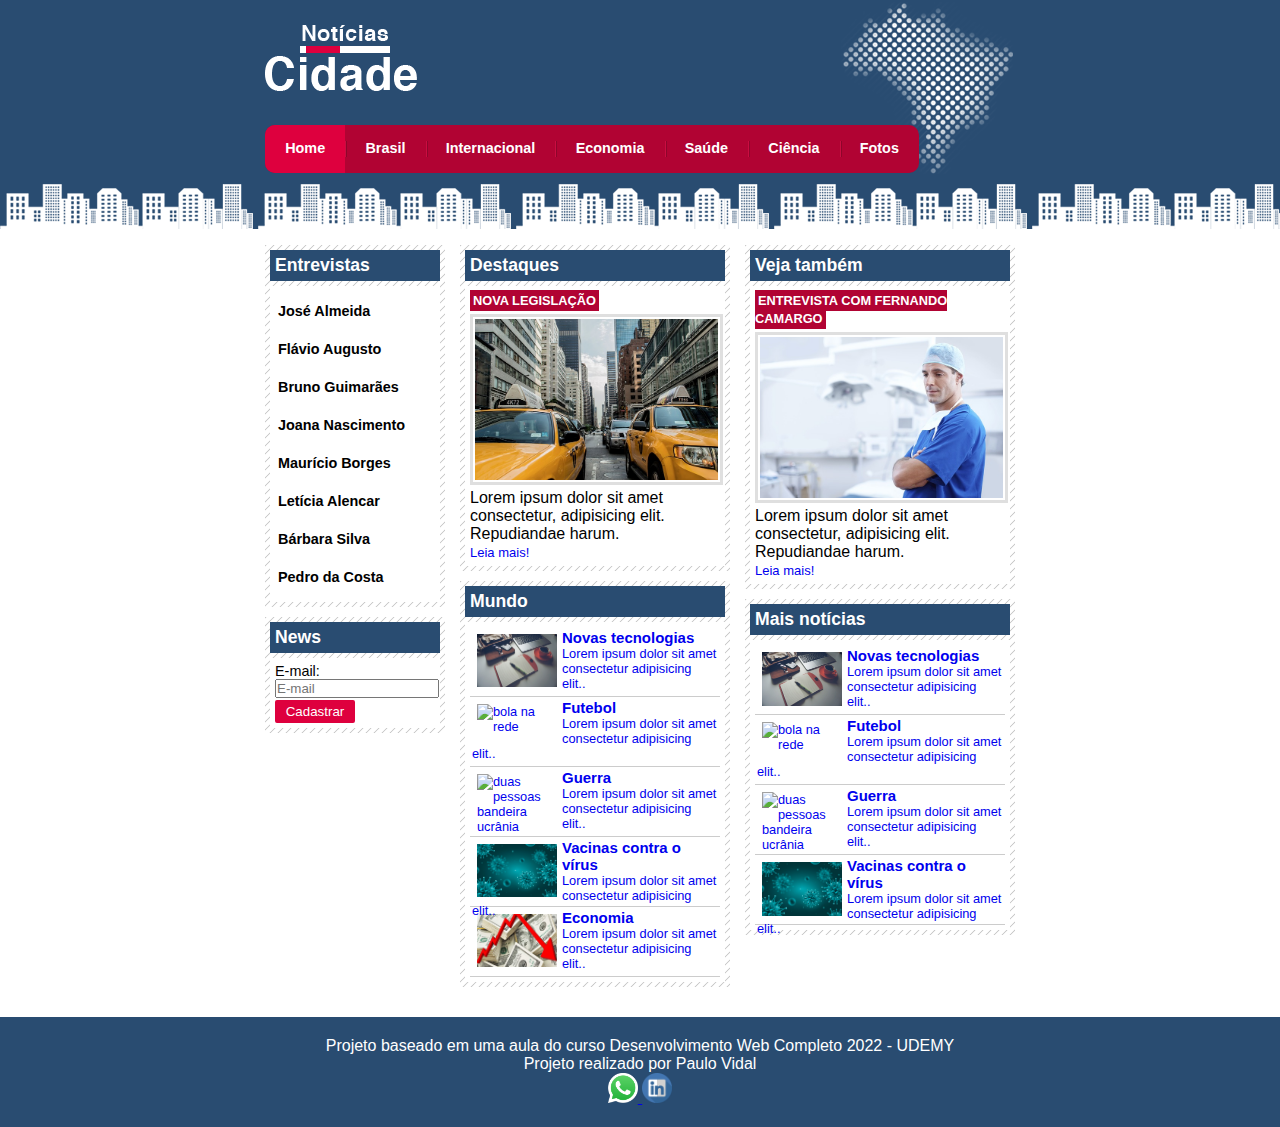
==== index.html @ ab1a6c87 "Primeiro commit, site de noctícias para praticar HTML e CSS" ====
<!DOCTYPE html>
<html lang="pt-br">

<head>
    <meta charset="UTF-8">
    <meta http-equiv="X-UA-Compatible" content="IE=edge">
    <link href="./CSS/style.css" rel="stylesheet" type="text/css">
    <title>Notícias da Cidade - Seu </title>
</head>

<body class="home">
    <!--início container-->
    <div id="container">
        <div id="topo">
            <!--início topo-->
            <img src="./IMAGE/logo.png" width="152px" height="66px" alt="notícias cidades">
            <span id="nav-top">
                <ul id="navbar">
                    <li class="primeiro">
                        <a id="home" href="index.html">Home</a>
                    </li>
                    <li>
                        <a id="brasil" href="brasil.html">Brasil</a>
                    </li>
                    <li>
                        <a id="internacional" href="internacional.html">Internacional</a>
                    </li>
                    <li>
                        <a id="economia" href="economia.html">Economia</a>
                    </li>
                    <li>
                        <a id="saude" href="saude.html">Saúde</a>
                    </li>
                    <li>
                        <a id="ciencia" href="ciencia.html">Ciência</a>
                    </li>
                    <li class="ultimo">
                        <a id="fotos" href="fotos.html">Fotos</a>
                    </li>
                </ul>
            </span>
        </div>
        <!--Fim topo-->

        <!--início conteúdo-->
        <div id="conteudo">

            <!--Início da área de Destaque-->
            <div id="primario">
                <div class="caixa">
                    <h2>Destaques</h2>
                    <div class="caixa-conteudo destaque">
                        <h3>Nova legislação</h3>
                        <img class="imagem-principal" src="IMAGE/taxi.jpg" alt="taxi amarelo" width="100%">
                        <p>Lorem ipsum dolor sit amet consectetur, adipisicing elit. Repudiandae harum.</p>
                        <a id="link-destaque" href="#">Leia mais!</a>
                    </div>
                </div>

                <!--Início lista de notícias destaque-->
                <div class="caixa">
                    <h2>Mundo</h2>
                    <div class="caixa-conteudo">
                        <ul id="lista-noticias">
                            <li>
                                <a href="#">
                                    <img src="/IMAGE/tecnologia.jpg" alt="computador" width="80px">
                                    <h3>Novas tecnologias</h3>
                                    <p>Lorem ipsum dolor sit amet consectetur adipisicing elit..</p>
                                </a>
                            </li>
                            <li>
                                <a href="#">
                                    <img src="/IMAGE/futebol.jpg" alt="bola na rede" width="80px">
                                    <h3>Futebol</h3>
                                    <p>Lorem ipsum dolor sit amet consectetur adipisicing elit..</p>
                                </a>
                            </li>
                            <li>
                                <a href="#">
                                    <img src="/IMAGE/guerra.jpg" alt="duas pessoas bandeira ucrânia" width="80px">
                                    <h3>Guerra</h3>
                                    <p>Lorem ipsum dolor sit amet consectetur adipisicing elit..</p>
                                </a>
                            </li>
                            <li>
                                <a href="#">
                                    <img src="/IMAGE/pandemia.jpg" alt="vírus" width="80px">
                                    <h3>Vacinas contra o vírus</h3>
                                    <p>Lorem ipsum dolor sit amet consectetur adipisicing elit..</p>
                                </a>
                            </li>
                            <li>
                                <a href="#">
                                    <img src="/IMAGE/economia.jpg" alt="cifrão" width="80px">
                                    <h3>Economia</h3>
                                    <p>Lorem ipsum dolor sit amet consectetur adipisicing elit..</p>
                                </a>
                            </li>
                        </ul>
                    </div>
                </div>
                <!--Fim lista de notícias destaque-->


            </div>
            <!--Fim da área de Destaque-->

            <!--Início da area secundária-->
            <div id="secundario">
                <div class="caixa">
                    <h2>Veja também</h2>
                    <div class="caixa-conteudo destaque">
                        <h3>Entrevista com Fernando Camargo</h3>
                        <img class="imagem-secundaria" src="IMAGE/doutor.jpg" alt="médico de azul" width="100%">
                        <p>Lorem ipsum dolor sit amet consectetur, adipisicing elit. Repudiandae harum.</p>
                        <a id="link-destaque" href="#">Leia mais!</a>

                    </div>
                </div>

                <!--Início lista notícias área secundária-->
                <div class="caixa">
                    <h2>Mais notícias</h2>
                    <div class="caixa-conteudo">
                        <ul id="lista-noticias">
                            <li>
                                <a href="#">
                                    <img src="/IMAGE/tecnologia.jpg" alt="computador" width="80px">
                                    <h3>Novas tecnologias</h3>
                                    <p>Lorem ipsum dolor sit amet consectetur adipisicing elit..</p>
                                </a>
                            </li>
                            <li>
                                <a href="#">
                                    <img src="/IMAGE/futebol.jpg" alt="bola na rede" width="80px">
                                    <h3>Futebol</h3>
                                    <p>Lorem ipsum dolor sit amet consectetur adipisicing elit..</p>
                                </a>
                            </li>
                            <li>
                                <a href="#">
                                    <img src="/IMAGE/guerra.jpg" alt="duas pessoas bandeira ucrânia" width="80px">
                                    <h3>Guerra</h3>
                                    <p>Lorem ipsum dolor sit amet consectetur adipisicing elit..</p>
                                </a>
                            </li>
                            <li>
                                <a href="#">
                                    <img src="/IMAGE/pandemia.jpg" alt="vírus" width="80px">
                                    <h3>Vacinas contra o vírus</h3>
                                    <p>Lorem ipsum dolor sit amet consectetur adipisicing elit..</p>
                                </a>
                            </li>
                        </ul>
                    </div>
                </div>
                <!--Fim notícias área secundária-->


            </div>
            <!--Fim da area secundária-->

            <!--Início formatação barra lateral-->
            <div id="lateral">

                <div class="caixa">
                    <h2>Entrevistas</h2>
                    <div class="caixa-conteudo">
                        <ul>
                            <li><a class="efeito-lista" href="#">José Almeida</a></li>
                            <li><a class="efeito-lista" href="#">Flávio Augusto</a></li>
                            <li><a class="efeito-lista" href="#">Bruno Guimarães</a></li>
                            <li><a class="efeito-lista" href="#">Joana Nascimento</a></li>
                            <li><a class="efeito-lista" href="#">Maurício Borges</a></li>
                            <li><a class="efeito-lista" href="#">Letícia Alencar</a></li>
                            <li><a class="efeito-lista" href="#">Bárbara Silva</a></li>
                            <li><a class="efeito-lista" href="#">Pedro da Costa</a></li>

                        </ul>
                    </div>
                </div>

                <div class="caixa">
                    <h2>News</h2>
                    <div class="caixa-conteudo">
                        <form>
                            <div id="form-email">
                                <label for="email">E-mail:</label>
                                <input id="email" type="text" name="email" id="email" placeholder="E-mail">
                            </div>
                            <div>
                                <input class="submit" type="submit" value="Cadastrar">
                            </div>
                        </form>
                    </div>
                </div>

            </div>
            <!--Fim da formatação barra lateral-->


        </div>
        <!--Fim do conteúdo-->



    </div>
    <!--Fim container-->

    <!--Começo do rodapé-->
    <div id="container-rodape">
        <div id="rodape">
            <div>
                Projeto baseado em uma aula do curso Desenvolvimento Web Completo 2022 - UDEMY
            </div>
            <div>
                Projeto realizado por Paulo Vidal
            </div>

            <div class="redesocial">
                <span>
                    <a href="https://api.whatsapp.com/send?phone=5511971731079">
                        <img src="./IMAGE/logo-whatsapp.png" alt="logo whatsapp" width="30px">
                    </a>
                </span>
                <span>
                    <a href="https://www.linkedin.com/in/paulo-henrique-vidal/">
                        <img src="./IMAGE/logo-linkedin.png" alt="logo linkedin" width="30px">
                    </a>
                </span>
            </div>

        </div>
    </div>
    <!--fim do rodapé-->


</body>

</html>
---- CSS/style.css ----
*{
    margin: 0;
    padding: 0;
}
body{
    font-family: 'Trebuchet MS', 'Lucida Sans Unicode', 'Lucida Grande', 'Lucida Sans', Arial, sans-serif;
    background: #fff url(../IMAGE/fundo.png) repeat-x;
}

#container{
    width: 750px;
    margin: 0 auto;
}

#topo{
    height: 150px;
    background: url(../IMAGE/detalhe-topo.png) no-repeat right top;
    padding-top: 25px;
    /*border: 1px solid red;*/
}

/*Formatação barra de navegação*/

ul{
    margin: 0;
    padding: 0;
    list-style: none;
}

#navbar{
    font-weight: bold;
}

#nav-top ul{
    margin-top: 30px;
    background: #b10333;
    float: left;    
    border-radius: 10px;
}

#nav-top ul li{
    float: left;
}

#nav-top ul a{
    font-size: 0.9em;
    display: block;
    padding: 0.5em 1.4em;
    line-height: 2.1rem;
    text-decoration: none;
    color: #fff;
    background: url(../IMAGE/divisor.png) no-repeat left;
}

#nav-top ul .primeiro a{
    background: none;
    border-radius: 10px 0 0 10px;
}

#nav-top ul .ultimo a{
    border-radius: 0 10px 10px 0;
}

#nav-top ul a:hover{
    color: #000;
    
}

body.home #navbar a#home,
body.brasil #navbar a#brasil,
body.internacional #navbar a#internacional,
body.economia #navbar a#economia,
body.saude #navbar a#saude,
body.fotos #navbar a#fotos{
    color: #fff;
    background: #de003e;
    cursor: text;
}

/* Configurando o layout com três colunas */

#conteudo{
    margin-top: 60px;
    background: #d4d0d0;
}

#lateral{
    width: 180px;
    margin: 0 0 20px -750px;
    float: left;
}

#primario{
    width: 270px;
    float: left;
    margin: 0 0 20px 195px;
    
    
}

#duas-colunas #primario{
    width: 555px;
}

#uma-coluna #primario{
    width: 750px;
    margin: 0 0 20px 0px;
}

#secundario{
    width: 270px;
    margin: 0 0 20px 15px;
    float: left;
}




/*Caixas*/
.caixa{
    margin: 10px 0;
    padding: 5px;
    background: #f3f3f3 url(../IMAGE/fundo-caixa.png);
}

h2{
    font-size: 1.1em;
    background: #294c71;
    color: #fff;
    padding: 5px;
}

.caixa-conteudo{
    background: #fff;
    padding: 5px;
    margin-top: 5px;
    
}

/* Formatando a lista lateral*/

#lateral ul a{
    font-size: 0.9em;
    font-weight: bold;
    padding: 3px;
    display: block;
    line-height: 30px;
    color: #000;
    text-decoration: none;
}

.efeito-lista{
    display: inline-block;
    margin-block: 2px;
    text-decoration: none;
    color: #294c71;
    position: relative;
}

.efeito-lista::after{
    content: '';
    width: 100%;
    height: 4px;
    background-color: #294c71;
    border-radius: 4px;
    position: absolute;
    left: 0;
    bottom: 0;
    transform: scaleX(0);
    transform-origin: left;
    transition: transform .25s ease;
}

.efeito-lista:hover::after{
    transform: scaleX(1);
    clear: both;
}



/* estilizando campo e-mail lateral */

#form-email{
    font-size: .9em;
    background-color: #fff;
    
}

label{
    display: block;
    cursor: pointer;
    background-color: #fff;
  
}
input#email{ 
    width: 160px;
}

input.submit{
    width: 80px;
    margin-top: 2px;
    padding: 2px;
    background-color: #de003e;
    border: 2px solid #de003e;
    border-radius: 2px;
    color: #fff;
    cursor: pointer;
}

input.submit:hover{
    background-color: #b10333;
    border: 2px solid #b10333;
    font-weight: bolder;
}

/* Formatando imagens */

img.imagem-principal,
img.imagem-secundaria{
    width: 97%;
    padding: 2px;
    border: 3px solid #dfdfdf;
    margin-top: 5px;
}

#link-destaque{
    text-decoration: none;
    font-size: 13px;
}

#link-destaque:hover{
    text-decoration: none;
    padding: 3px;
    background-color: #294c71;
    color: #fff;
    border-radius: 5px;
    font-weight: bold;
}


/* Formatando os cabeçalhos */

.destaque h3{
    text-transform: uppercase;
    display: inline;
    font-size: 0.8em;
    padding: 3px;
    background: #b10333;
    color: #fff;
}

/* formatando lista de notícias */

#lista-noticias li{
    padding: 2px;
    border-bottom: 1px solid #ccc;
    height: 65px;
}
#lista-noticias li a img{
    float: left;
    margin: 5px;
}
#lista-noticias li a{
   text-decoration: none;
   font-size: 0.8em;
}

#lista-noticias li:hover{
    background-color: rgba(204, 204, 204, 0.253);
   
 }

/* Estilizando o rodapé */
#container-rodape{
    clear: both;
    background-color: #294c71;
    padding: 20px;
}

#rodape{
    width: 750px;
    margin: 0 auto;
    color: #fff;
    text-align: center;
    
}



/*
div.box {
	width: 30px;
	display: inline-block;
}*/
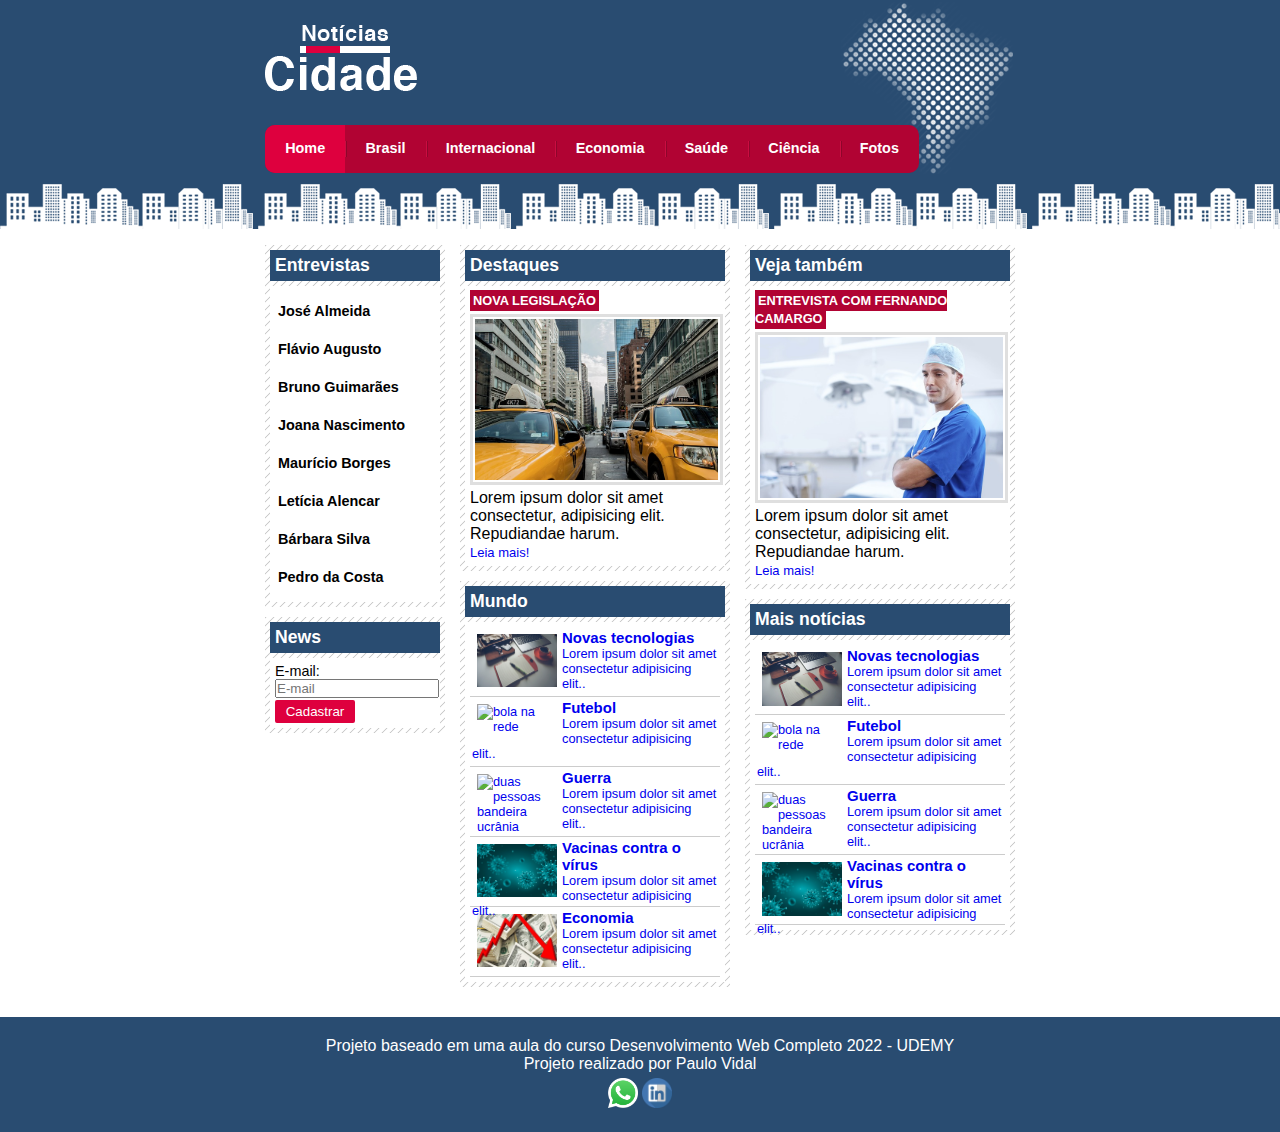
==== commit ad7e1eeb: "correção links rodapé" ====
--- a/index.html
+++ b/index.html
@@ -220,13 +220,13 @@
 
             <div class="redesocial">
                 <span>
-                    <a href="https://api.whatsapp.com/send?phone=5511971731079">
-                        <img src="./IMAGE/logo-whatsapp.png" alt="logo whatsapp" width="30px">
+                    <a target="_blank" href="https://api.whatsapp.com/send?phone=5511971731079">
+                        <img src="./IMAGE/logo-whatsapp.png" alt="logo whatsapp">
                     </a>
                 </span>
                 <span>
-                    <a href="https://www.linkedin.com/in/paulo-henrique-vidal/">
-                        <img src="./IMAGE/logo-linkedin.png" alt="logo linkedin" width="30px">
+                    <a target="_blank" href="https://www.linkedin.com/in/paulo-henrique-vidal/">
+                        <img src="./IMAGE/logo-linkedin.png" alt="logo linkedin">
                     </a>
                 </span>
             </div>
--- a/CSS/style.css
+++ b/CSS/style.css
@@ -286,9 +286,13 @@
 }
 
 
-
-/*
-div.box {
-	width: 30px;
-	display: inline-block;
-}*/
+/* Links rodapé */
+
+.redesocial a{
+    text-decoration: none;
+}
+
+.redesocial a img{
+    width: 30px;
+    margin-top: 5px;
+}